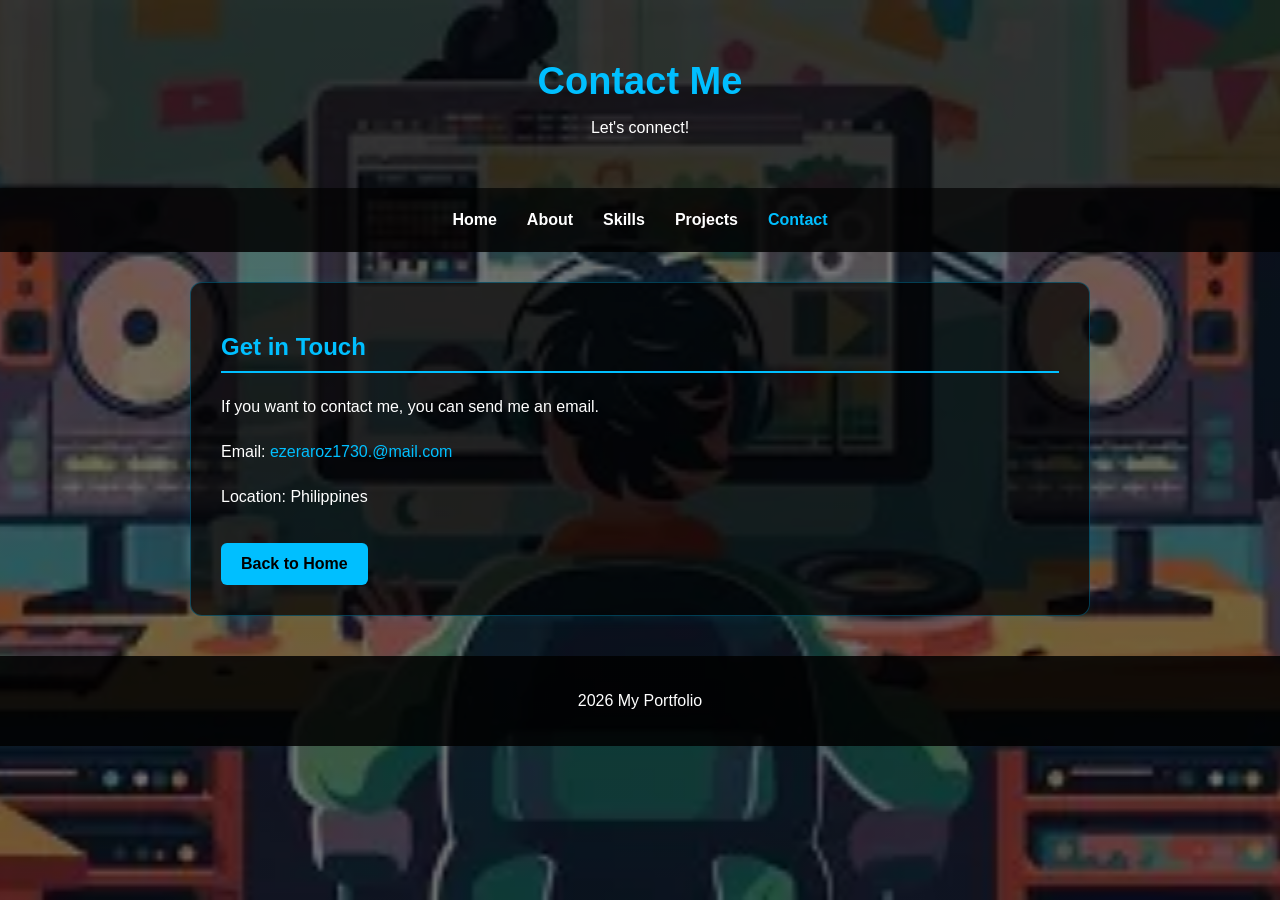
==== contact.html @ fccf1acb "adding portfolio" ====
<!DOCTYPE html>
<html lang="en">
<head>
  <meta charset="UTF-8">
  <meta name="viewport" content="width=device-width, initial-scale=1.0">
  <title>Contact Me</title>
  <link rel="stylesheet" href="style.css">
</head>
<body>

  <header>
    <h1>Contact Me</h1>
    <p>Let's connect!</p>
  </header>

  <nav>
    <a href="index.html">Home</a>
    <a href="about.html">About</a>
    <a href="skills.html">Skills</a>
    <a href="projects.html">Projects</a>
    <a href="contact.html" class="active">Contact</a>
  </nav>

  <section>
    <h2>Get in Touch</h2>

    <p>
      If you want to contact me, you can send me an email.
    </p>

    <p>
      Email:
      <a class="contact-link"
         href="ezeraroz1730.@mail.com">
         ezeraroz1730.@mail.com
      </a>
    </p>

    <p>Location: Philippines</p>

    <a href="index.html" class="back-button">Back to Home</a>
  </section>

  <footer>
    <p> 2026 My Portfolio</p>
  </footer>

</body>
</html>
---- style.css ----
* {
  box-sizing: border-box;
}

html {
  scroll-behavior: smooth;
}

/* Body */
body {
  margin: 0;
  font-family: Arial, sans-serif;
  color: white;

  /* Background Picture */
  background-image:
    linear-gradient(rgba(0, 0, 0, 0.55), rgba(0, 0, 0, 0.55)), url("ezer.jpg");

  background-size: cover;
  background-position: center;
  background-repeat: no-repeat;
  background-attachment: fixed;

  min-height: 100vh;
}

/* Header */
header {
  text-align: center;
  padding: 35px 20px;
  background: rgba(0, 0, 0, 0.55);
}

header h1 {
  color: #00bfff;
  font-size: 38px;
  margin-bottom: 10px;
}

/* Navigation */
nav {
  display: flex;
  justify-content: center;
  align-items: center;
  flex-wrap: wrap;
  gap: 10px;
  padding: 18px;
  background: rgba(0, 0, 0, 0.85);
}

nav a {
  color: white;
  text-decoration: none;
  margin: 5px 10px;
  font-weight: bold;
  transition: 0.3s;
}

nav a:hover,
nav a.active {
  color: #00bfff;
}

/* Main Content */
section {
  max-width: 900px;
  width: calc(100% - 40px);
  padding: 30px;
  margin: 30px auto;
  background: rgba(0, 0, 0, 0.7);
  border: 1px solid rgba(0, 191, 255, 0.3);
  border-radius: 12px;
  box-shadow: 0 0 15px rgba(0, 191, 255, 0.1);
}

section h2 {
  color: #00bfff;
  border-bottom: 2px solid #00bfff;
  padding-bottom: 10px;
}

section p {
  line-height: 1.8;
}

/* Profile Picture */
.profile {
  width: 170px;
  height: 170px;
  border-radius: 200%;
  object-fit: cover;
  display: block;
  margin: 25px auto;
  border: 3px solid #00bfff;
  box-shadow: 0 0 20px rgba(0, 191, 255, 0.5);
}

/* Skills */
ul {
  
  padding-left: 25px;
}

li {
  margin: 15px 0;
}

.skill {
  padding: 15px;
  margin: 12px 0;
  background: rgba(0, 191, 255, 0.12);
  border-left: 4px solid #00bfff;
  border-radius: 6px;
}

/* Projects */
.project {
  padding: 18px;
  margin: 15px 0;
  background: rgba(255, 255, 255, 0.08);
  border-radius: 8px;
  border-left: 4px solid #48ac3f;
}

.project h3 {
  color: #00bfff;
}

/* Contact Links and Buttons */
.contact-link {
  color: #00bfff;
  text-decoration: none;
}

.contact-link:hover {
  text-decoration: underline;
}

.back-button {
  display: inline-block;
  padding: 12px 20px;
  margin-top: 15px;
  background: #00bfff;
  color: black;
  text-decoration: none;
  font-weight: bold;
  border-radius: 6px;
}

.back-button:hover {
  background: white;
}

/* Footer */
footer {
  text-align: center;
  padding: 20px;
  background: rgba(0, 0, 0, 0.85);
  margin-top: 40px;
}

/* Mobile Responsive Design */
@media (max-width: 600px) {
  header h1 {
    font-size: 30px;
  }

  nav {
    gap: 5px;
  }

  nav a {
    margin: 5px;
  }

  section {
    padding: 20px;
    margin: 20px auto;
  }
}
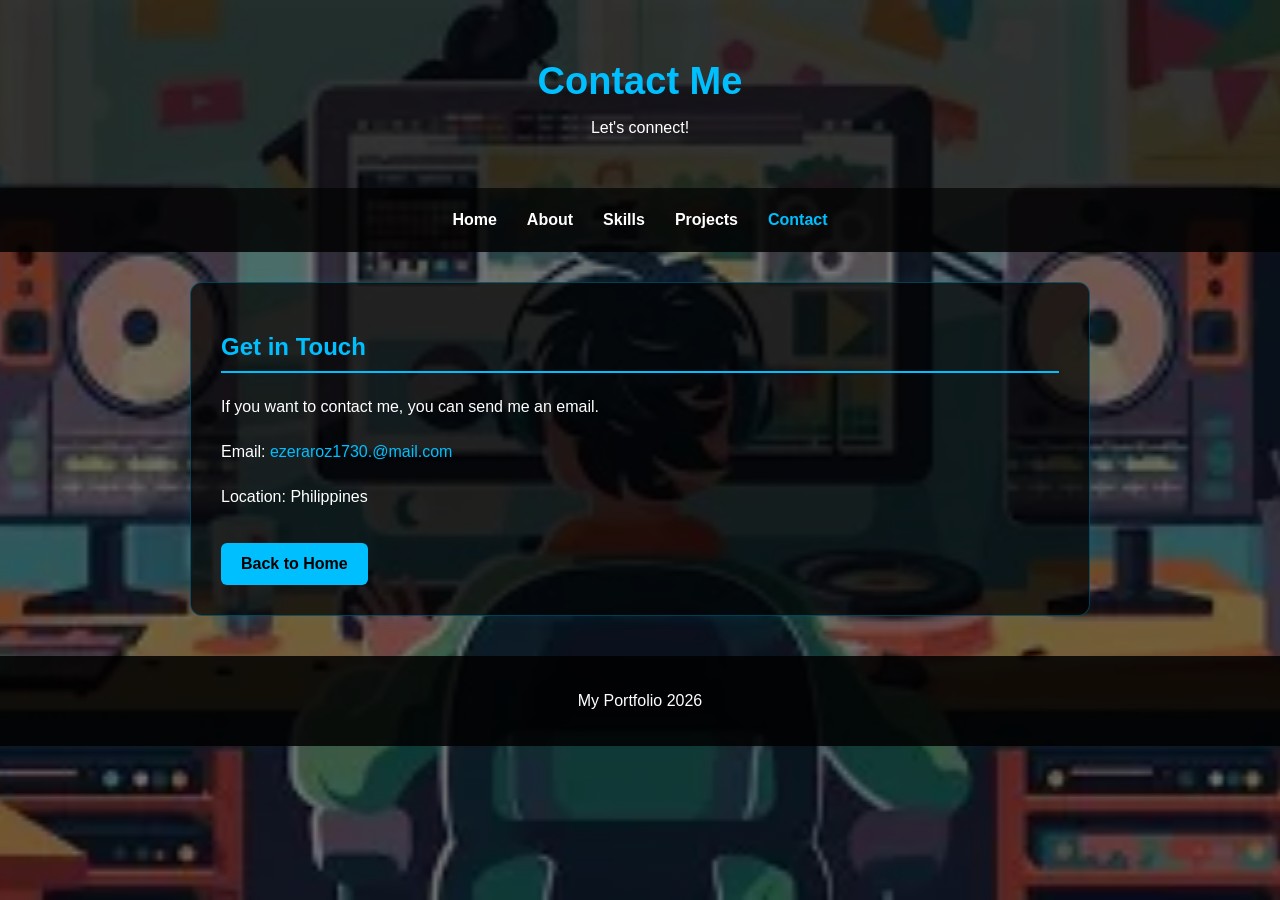
==== commit 27288346: "change" ====
--- a/contact.html
+++ b/contact.html
@@ -42,7 +42,7 @@
   </section>
 
   <footer>
-    <p> 2026 My Portfolio</p>
+    <p>  My Portfolio 2026 </p>
   </footer>
 
 </body>
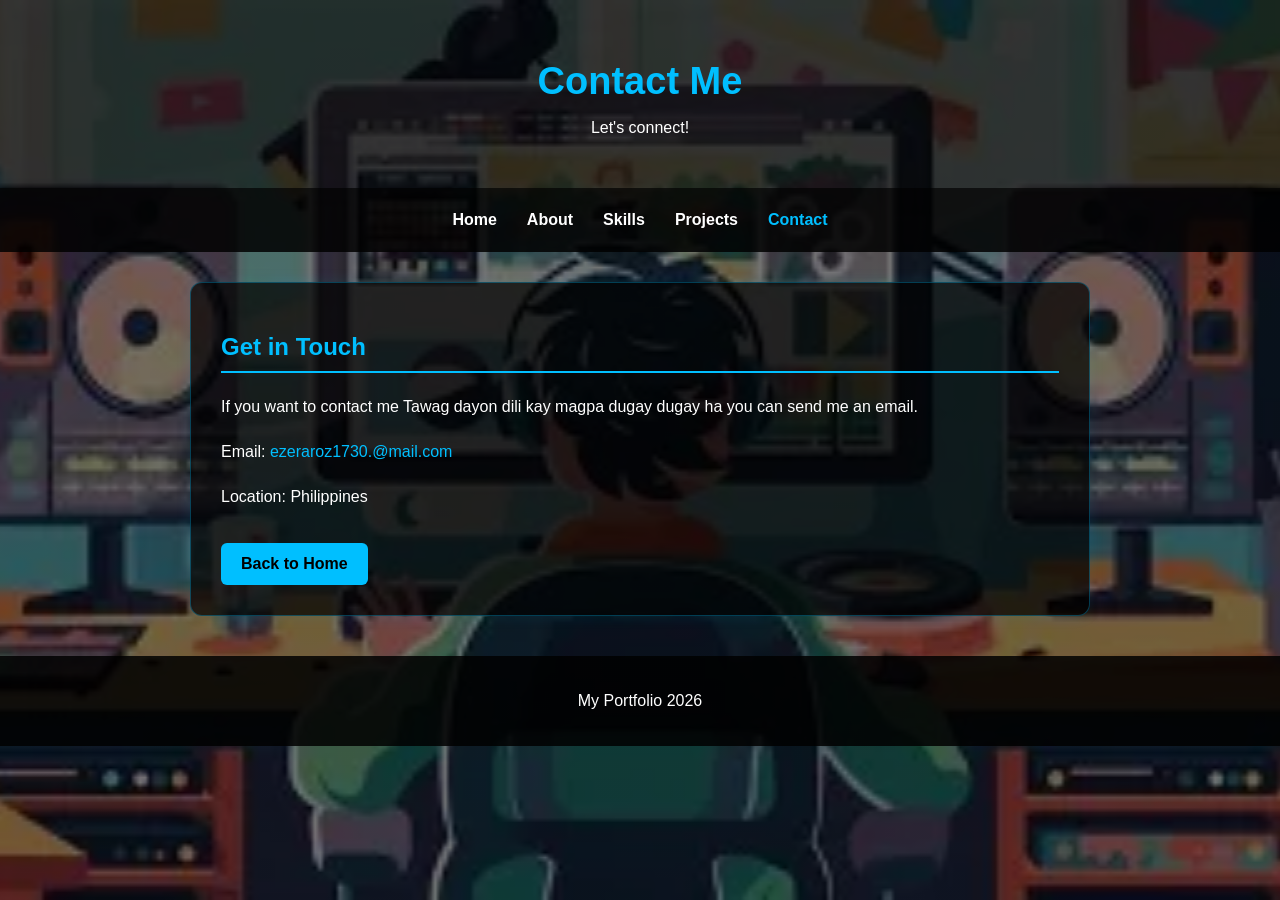
==== commit a74edc96: "change" ====
--- a/contact.html
+++ b/contact.html
@@ -25,7 +25,7 @@
     <h2>Get in Touch</h2>
 
     <p>
-      If you want to contact me, you can send me an email.
+      If you want to contact me Tawag dayon dili kay magpa dugay dugay ha you can send me an email.
     </p>
 
     <p>
